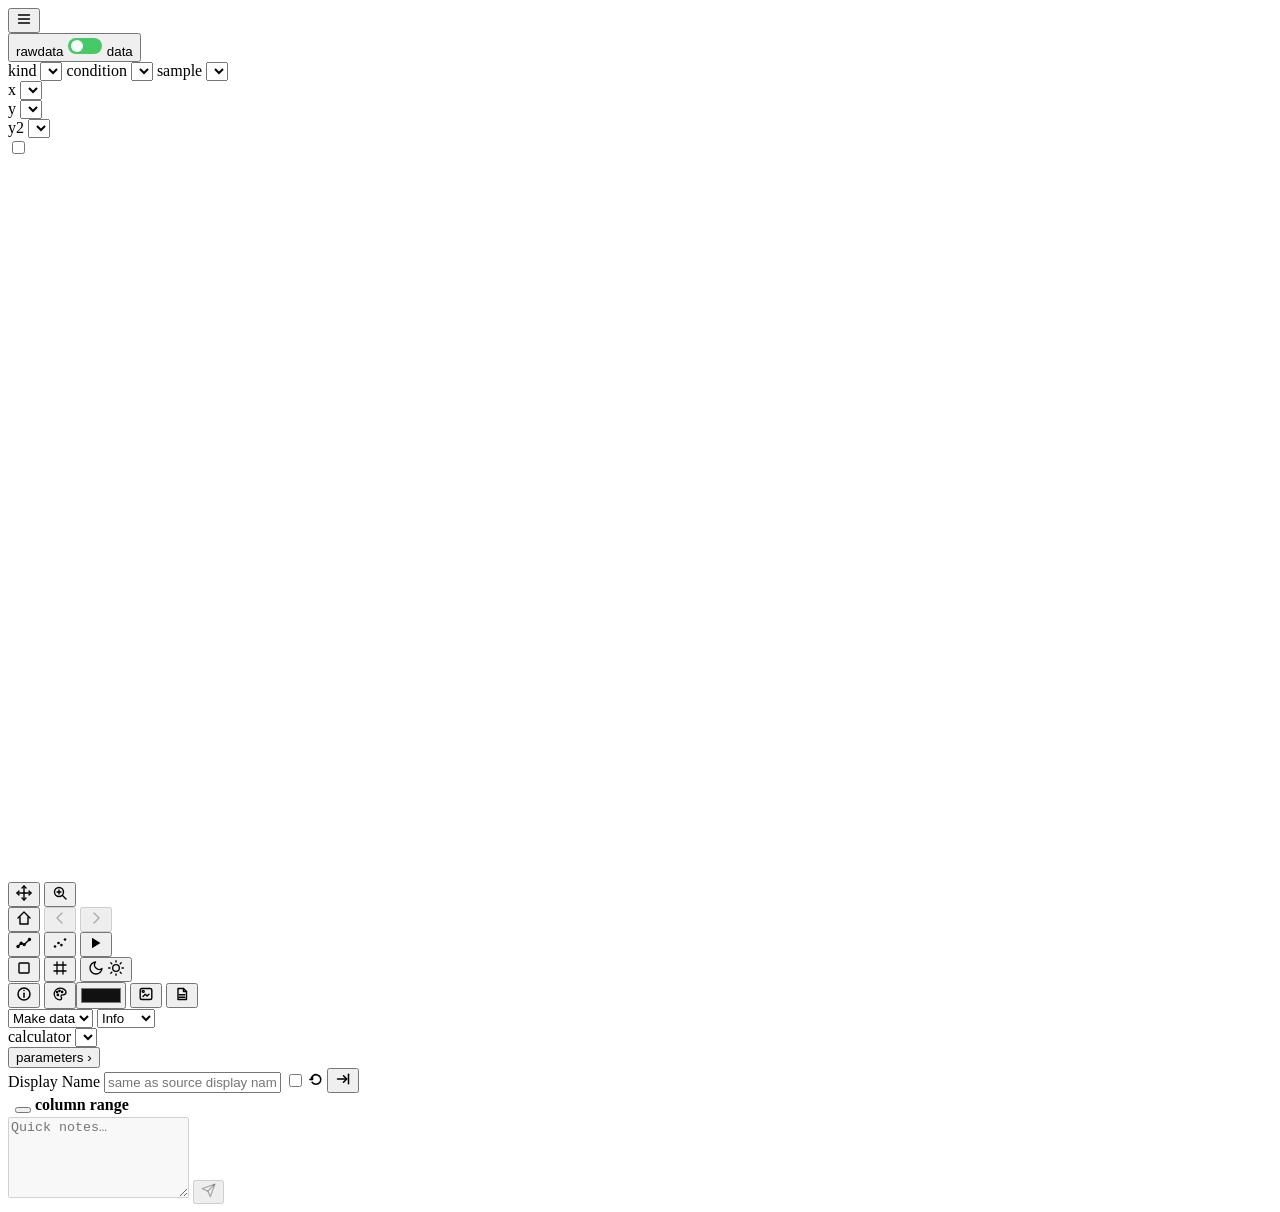
==== apps/gui/static/index.html @ 20a381e4 "feat: add create-record API and wire add_record.js into pages - server.py: /api/next-id, /api/create" ====
<!doctype html>
<html lang="ja">
<head>
  <meta charset="utf-8">
  <meta name="viewport" content="width=device-width, initial-scale=1">
  <title>Lab</title>
  <link rel="stylesheet" href="/static/theme.css?v=__STATIC_VERSION__">
  <link rel="stylesheet" href="/static/lab.css?v=__STATIC_VERSION__">
  <link rel="stylesheet" href="/static/datagen.css?v=__STATIC_VERSION__">
</head>
  <body class="viewer-page selected-rawdata" data-page="viewer" data-side-panel="info">
  <main id="viewerMain">
      <aside class="browser-pane" aria-label="Data browser">
        <div class="browser-topline">
          <div class="page-menu-wrap">
            <button class="page-menu-btn" id="pageMenuBtn" type="button" aria-label="Open menu" aria-expanded="false" aria-controls="pageMenuPopover">
              <svg width="16" height="16" viewBox="0 0 16 16" fill="none" stroke="currentColor" stroke-width="1.4" stroke-linecap="round"><path d="M2.5 4H13.5"/><path d="M2.5 8H13.5"/><path d="M2.5 12H13.5"/></svg>
            </button>
            <div class="page-menu-popover" id="pageMenuPopover" hidden>
              <a class="page-menu-link current" href="/">Workspace</a>
              <a class="page-menu-link" href="/samples/">Samples</a>
              <a class="page-menu-link" href="/calculators/">Calculators</a>
              <a class="page-menu-link" href="/experiments/">Experiments</a>
              <a class="page-menu-link" href="/analysis/">Analysis</a>
              <a class="page-menu-link" href="/build/">Build</a>
            </div>
          </div>
          <button class="browser-target-toggle" id="browserTargetToggle" type="button" title="Toggle: Raw data / Data">
            <span class="browser-target-label" data-side="raw">rawdata</span>
            <svg class="browser-target-svg" width="36" height="20" viewBox="0 0 36 20" fill="none" aria-hidden="true">
              <rect x="1" y="2" width="34" height="16" rx="8" fill="#34c759" opacity="0.9"/>
              <circle class="browser-target-knob" cx="10" cy="10" r="6" fill="#ffffff"/>
            </svg>
            <span class="browser-target-label" data-side="data">data</span>
          </button>
        </div>
        <div class="browser-filter-grid">
          <label for="measurementFilterSelect">kind</label>
          <select id="measurementFilterSelect"></select>
          <label for="timeFilterSelect">condition</label>
          <select id="timeFilterSelect"></select>
          <label for="sampleFilterSelect">sample</label>
          <select id="sampleFilterSelect"></select>
        </div>
        <div class="browser-list" id="browserTree" tabindex="0"></div>
      </aside>
    <div class="pane-splitter" id="leftSplitter" aria-hidden="true"></div>

    <section class="plot-section">
      <div class="catalog-content-head">
        <div class="catalog-content-title" id="viewerTitle"></div>
        <div class="catalog-content-meta" id="viewerMeta"></div>
      </div>
      <div class="axis-row">
        <div>
          <label class="inline" for="xAxis">x</label>
          <select id="xAxis"></select>
        </div>
        <div>
          <label class="inline" for="yAxis">y</label>
          <select id="yAxis"></select>
        </div>
        <div>
          <label class="inline" for="yAxis2">y2</label>
          <select id="yAxis2"></select>
        </div>
        <label class="check-row compact" for="dualPlotInput">
          <input id="dualPlotInput" type="checkbox">
        </label>
      </div>

      <div class="figure">
        <canvas id="plot" class="plot-canvas" width="1200" height="720"></canvas>
      </div>

      <div class="toolbar" role="toolbar" aria-label="Plot toolbar">
        <div class="tool-group">
          <button class="tool-btn" id="panBtn" title="Pan (drag to move)">
            <svg width="16" height="16" viewBox="0 0 16 16" fill="none" stroke="currentColor" stroke-width="1.4" stroke-linecap="round" stroke-linejoin="round"><path d="M8 1 V8"/><path d="M8 15 V8"/><path d="M1 8 H15"/><path d="M6 3 L8 1 L10 3"/><path d="M6 13 L8 15 L10 13"/><path d="M3 6 L1 8 L3 10"/><path d="M13 6 L15 8 L13 10"/></svg>
          </button>
          <button class="tool-btn active" id="zoomBtn" title="Zoom to rectangle (drag to select)">
            <svg width="16" height="16" viewBox="0 0 16 16" fill="none" stroke="currentColor" stroke-width="1.4" stroke-linecap="round" stroke-linejoin="round"><circle cx="7" cy="7" r="4.5"/><path d="M10.5 10.5 L14 14"/><path d="M7 5 V9"/><path d="M5 7 H9"/></svg>
          </button>
        </div>
        <div class="sep"></div>
        <div class="tool-group">
          <button class="tool-btn" id="homeBtn" title="Home (autoscale)">
            <svg width="16" height="16" viewBox="0 0 16 16" fill="none" stroke="currentColor" stroke-width="1.4" stroke-linejoin="round" stroke-linecap="round"><path d="M2 8 L8 2 L14 8"/><path d="M4 7 V14 H12 V7"/></svg>
          </button>
          <button class="tool-btn" id="backBtn" title="Back" disabled>
            <svg width="16" height="16" viewBox="0 0 16 16" fill="none" stroke="currentColor" stroke-width="1.4" stroke-linecap="round" stroke-linejoin="round"><path d="M10 3 L5 8 L10 13"/></svg>
          </button>
          <button class="tool-btn" id="forwardBtn" title="Forward" disabled>
            <svg width="16" height="16" viewBox="0 0 16 16" fill="none" stroke="currentColor" stroke-width="1.4" stroke-linecap="round" stroke-linejoin="round"><path d="M6 3 L11 8 L6 13"/></svg>
          </button>
        </div>
        <div class="sep"></div>
        <div class="tool-group">
          <button class="tool-btn active" id="plotLineModeBtn" type="button" title="Line">
            <svg width="16" height="16" viewBox="0 0 16 16" fill="none" stroke="currentColor" stroke-width="1.4" stroke-linecap="round" stroke-linejoin="round"><path d="M2 11.5 L5.2 8.2 L8.2 9.6 L13.5 4.5"/><circle cx="2" cy="11.5" r="1"/><circle cx="5.2" cy="8.2" r="1"/><circle cx="8.2" cy="9.6" r="1"/><circle cx="13.5" cy="4.5" r="1"/></svg>
          </button>
          <button class="tool-btn" id="plotScatterModeBtn" type="button" title="Scatter">
            <svg width="16" height="16" viewBox="0 0 16 16" fill="currentColor"><circle cx="3" cy="11.5" r="1.3"/><circle cx="6.5" cy="8" r="1.3"/><circle cx="9.4" cy="10.1" r="1.3"/><circle cx="13" cy="4.5" r="1.3"/></svg>
          </button>
          <button class="tool-btn" id="plotPlayBtn" type="button" title="Animate by timestamp">
            <svg width="16" height="16" viewBox="0 0 16 16" fill="currentColor"><path d="M4 2.8v10.4L12.5 8 4 2.8Z"/></svg>
          </button>
        </div>
        <div class="sep"></div>
        <div class="tool-group">
          <button class="tool-btn" id="plotSquareToggleBtn" type="button" title="Square aspect ratio" aria-pressed="false">
            <svg width="16" height="16" viewBox="0 0 16 16" fill="none" stroke="currentColor" stroke-width="1.4" stroke-linecap="round" stroke-linejoin="round"><rect x="3" y="3" width="10" height="10" rx="1"/></svg>
          </button>
          <button class="tool-btn active" id="plotGridToggleBtn" type="button" title="Toggle grid" aria-pressed="true">
            <svg width="16" height="16" viewBox="0 0 16 16" fill="none" stroke="currentColor" stroke-width="1.3" stroke-linecap="round"><line x1="5" y1="2" x2="5" y2="14"/><line x1="11" y1="2" x2="11" y2="14"/><line x1="2" y1="5" x2="14" y2="5"/><line x1="2" y1="11" x2="14" y2="11"/></svg>
          </button>
          <button class="tool-btn" id="plotThemeToggleBtn" type="button" title="Graph theme" aria-pressed="false">
            <svg class="plot-theme-icon plot-theme-icon-dark" width="16" height="16" viewBox="0 0 24 24" fill="none" stroke="currentColor" stroke-width="2" stroke-linecap="round" stroke-linejoin="round"><path d="M21 12.79A9 9 0 1 1 11.21 3 7 7 0 0 0 21 12.79z"/></svg>
            <svg class="plot-theme-icon plot-theme-icon-light" width="16" height="16" viewBox="0 0 24 24" fill="none" stroke="currentColor" stroke-width="2" stroke-linecap="round" stroke-linejoin="round"><circle cx="12" cy="12" r="5"/><path d="M12 1v2M12 21v2M4.22 4.22l1.42 1.42M18.36 18.36l1.42 1.42M1 12h2M21 12h2M4.22 19.78l1.42-1.42M18.36 5.64l1.42-1.42"/></svg>
          </button>
        </div>
        <div class="sep"></div>
        <div class="tool-group">
          <button class="tool-btn" id="plotInfoExportBtn" type="button" title="Embed info on export" aria-pressed="false">
            <svg width="16" height="16" viewBox="0 0 16 16" fill="none" stroke="currentColor" stroke-width="1.5" stroke-linecap="round"><circle cx="8" cy="8" r="6"/><path d="M8 7.2v4"/><path d="M8 4.6h.01"/></svg>
          </button>
          <div style="position: relative; display: inline-flex;">
            <button class="tool-btn" id="plotColorsBtn" type="button" title="Line color">
              <svg width="16" height="16" viewBox="0 0 16 16" fill="none" stroke="currentColor" stroke-width="1.3" stroke-linecap="round" stroke-linejoin="round"><path d="M8 2.2a5.8 5.8 0 1 0 0 11.6c.9 0 1.6-.7 1.6-1.6 0-.4-.1-.8-.3-1.1-.2-.4-.3-.6-.3-.9 0-.7.6-1.3 1.3-1.3h.9A2.8 2.8 0 0 0 14 6.1C14 4 11.3 2.2 8 2.2Z"/><circle cx="5.1" cy="6.1" r=".7" fill="currentColor"/><circle cx="7.5" cy="4.8" r=".7" fill="currentColor"/><circle cx="10.1" cy="5.9" r=".7" fill="currentColor"/><circle cx="5.9" cy="8.9" r=".7" fill="currentColor"/></svg>
            </button>
            <input id="plotColorInput" class="visually-hidden-color" type="color" value="#111111" tabindex="-1" aria-hidden="true" style="top: 100%; left: 50%;">
          </div>
          <button class="tool-btn" id="savePlotPngBtn" type="button" title="Export PNG">
            <svg width="16" height="16" viewBox="0 0 16 16" fill="none" stroke="currentColor" stroke-width="1.4" stroke-linecap="round" stroke-linejoin="round"><rect x="2.2" y="2.5" width="11.6" height="11" rx="1.8"/><path d="M5 10.5 L7.3 8.2 L9.2 10.1 L11 8.3"/><circle cx="5.2" cy="5.4" r="1"/></svg>
          </button>
          <button class="tool-btn" id="savePlotPdfBtn" type="button" title="Export PDF">
            <svg width="16" height="16" viewBox="0 0 16 16" fill="none" stroke="currentColor" stroke-width="1.4" stroke-linecap="round" stroke-linejoin="round"><path d="M4 2.5 H9.5 L12.5 5.5 V13.5 H4 Z"/><path d="M9.5 2.5 V5.5 H12.5"/><path d="M5.2 11.2 H10.8"/><path d="M5.2 8.8 H10.8"/></svg>
          </button>
        </div>
      </div>

    </section>
    <div class="pane-splitter" id="rightSplitter" aria-hidden="true"></div>

    <section class="side-section">
      <div class="side-header">
        <select class="rawdata-only side-panel-select" id="sidePanelSelect" aria-label="Right panel section">
          <option value="make">Make data</option>
          <option value="info">Info</option>
          <option value="json">JSON</option>
          <option value="links">Links</option>
        </select>
        <select class="data-only side-panel-select" id="dataInfoPanelSelect" aria-label="Right panel section">
          <option value="info">Info</option>
          <option value="json">JSON</option>
          <option value="links">Links</option>
        </select>
      </div>

      <div class="side-panels">
        <section class="side-panel data-generation-panel rawdata-only" data-panel="make">
          <div class="field">
            <label for="calculatorSelect">calculator</label>
            <select id="calculatorSelect"></select>
          </div>
          <div class="calculator-status" id="calculatorStatus"></div>
          <div class="meta-block parameter-block is-empty" id="calculatorOptionBlock">
            <div class="parameter-grid" id="calculatorOptions"></div>
          </div>
          <div class="meta-block parameter-block is-collapsed" id="parameterBlock">
            <button class="parameter-toggle" id="parameterToggle" type="button" aria-expanded="false" aria-controls="boundParameters">
              <span>parameters</span>
              <span class="parameter-toggle-chevron" aria-hidden="true">›</span>
            </button>
            <div class="parameter-grid" id="boundParameters"></div>
          </div>
          <div class="output-columns-preview" id="outputColumnsPreview" hidden></div>
          <div class="generate-row">
            <label class="field compact generate-name-field" for="dataOutputName">
              <span>Display Name</span>
              <input id="dataOutputName" placeholder="same as source display name">
            </label>
            <label class="check-row compact continuous-mode-label" for="continuousModeInput" title="Stay on current file after generating (continuous mode)">
              <input id="continuousModeInput" type="checkbox">
              <svg width="14" height="14" viewBox="0 0 16 16" fill="none" stroke="currentColor" stroke-width="1.8" stroke-linecap="round" stroke-linejoin="round"><path d="M2.5 7.5a5.5 5.5 0 1 1 1.05 3.15"/><path d="M1 7.5h3v-3"/></svg>
            </label>
            <button class="generate-btn" id="generateDataBtn" type="button" aria-label="Generate data" title="Generate data">
              <svg width="16" height="16" viewBox="0 0 16 16" fill="none" stroke="currentColor" stroke-width="1.5" stroke-linecap="round" stroke-linejoin="round"><path d="M2.5 8H11.5"/><path d="M8.5 4.8L11.7 8L8.5 11.2"/><path d="M13.5 3.2V12.8"/></svg>
            </button>
          </div>
          <div class="columns-table-wrap">
            <table>
              <thead>
                <tr>
                  <th class="col-pin-th"></th>
                  <th>
                    <div class="column-head">
                      <button class="column-preview-btn" id="previewFilterBtn" type="button" title="Preview filters on graph">
                        <span aria-hidden="true"></span>
                      </button>
                      <span>column</span>
                    </div>
                  </th>
                  <th class="col-range-th">
                    <div class="range-head">
                      <span>range</span>
                      <div class="range-head-actions" id="rangeHeadActions"></div>
                    </div>
                  </th>
                </tr>
              </thead>
              <tbody id="columnsBody"></tbody>
            </table>
          </div>
        </section>

        <section class="side-panel data-info-panel is-active" data-panel="info">
          <div class="data-info-grid rawdata-only" id="rawInfoGrid"></div>
          <div class="data-info-grid data-only" id="dataInfoGrid"></div>
          <div class="memo-panel">
            <div class="memo-input-wrap">
              <textarea class="memo-input" id="rawMemoInput" rows="5" placeholder="Quick notes…" disabled></textarea>
              <button class="memo-btn memo-save-btn" id="rawMemoSaveBtn" disabled title="Save (⌘S)"><svg width="15" height="15" viewBox="0 0 24 24" fill="none" stroke="currentColor" stroke-width="2" stroke-linecap="round" stroke-linejoin="round"><line x1="22" y1="2" x2="11" y2="13"></line><polygon points="22 2 15 22 11 13 2 9 22 2"></polygon></svg></button>
            </div>
          </div>
        </section>

        <section class="side-panel json-panel" data-panel="json">
          <div class="json-panel-body rawdata-only" id="rawJsonPanel"></div>
          <div class="json-panel-body data-only" id="dataJsonPanel"></div>
        </section>

        <section class="side-panel related-links-panel" data-panel="links">
          <div class="related-links" id="viewerRelatedLinks"></div>
        </section>
      </div>
    </section>
  </main>

  <div class="footer">
    <span class="status" id="status"></span>
  </div>

  <script src="/static/page_menu.js?v=__STATIC_VERSION__"></script>
  <script src="/static/add_record.js?v=__STATIC_VERSION__"></script>
  <script src="/static/raw_memo.js?v=__STATIC_VERSION__"></script>
  <script src="/static/pane_resize.js?v=__STATIC_VERSION__"></script>
  <script src="/static/plot_animation.js?v=__STATIC_VERSION__"></script>
  <script src="/static/plot_export.js?v=__STATIC_VERSION__"></script>
  <script src="/static/info/common.js?v=__STATIC_VERSION__"></script>
  <script src="/static/info/rawdata.js?v=__STATIC_VERSION__"></script>
  <script src="/static/info/data.js?v=__STATIC_VERSION__"></script>
  <script src="/static/viewer.js?v=__STATIC_VERSION__"></script>
</body>
</html>
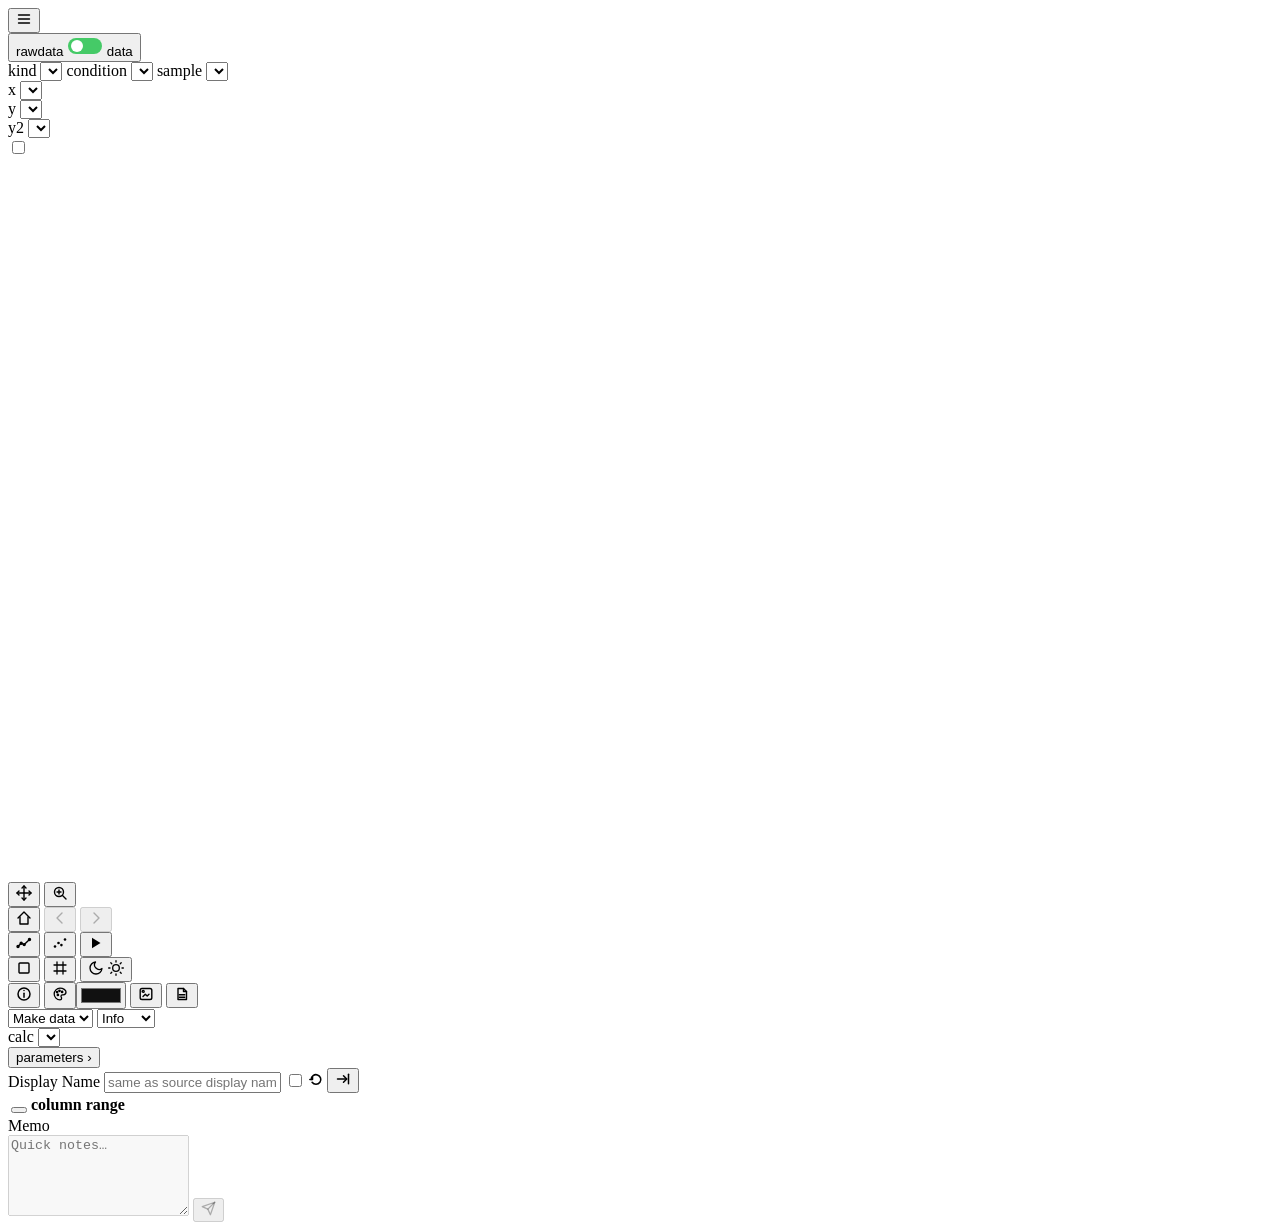
==== commit d9ddf7d3: "style(gui): ワークスペース周りのレイアウトとメモ枠の調整 - calculator 行のラベル形式と datagen 用スタイル（make-panel-row 等）を整備 - 各ページのメ" ====
--- a/apps/gui/static/index.html
+++ b/apps/gui/static/index.html
@@ -74,6 +74,7 @@
       </div>
 
       <div class="toolbar" role="toolbar" aria-label="Plot toolbar">
+        <div class="toolbar-inner">
         <div class="tool-group">
           <button class="tool-btn" id="panBtn" title="Pan (drag to move)">
             <svg width="16" height="16" viewBox="0 0 16 16" fill="none" stroke="currentColor" stroke-width="1.4" stroke-linecap="round" stroke-linejoin="round"><path d="M8 1 V8"/><path d="M8 15 V8"/><path d="M1 8 H15"/><path d="M6 3 L8 1 L10 3"/><path d="M6 13 L8 15 L10 13"/><path d="M3 6 L1 8 L3 10"/><path d="M13 6 L15 8 L13 10"/></svg>
@@ -108,7 +109,7 @@
         </div>
         <div class="sep"></div>
         <div class="tool-group">
-          <button class="tool-btn" id="plotSquareToggleBtn" type="button" title="Square aspect ratio" aria-pressed="false">
+          <button class="tool-btn active" id="plotSquareToggleBtn" type="button" title="Square aspect ratio" aria-pressed="true">
             <svg width="16" height="16" viewBox="0 0 16 16" fill="none" stroke="currentColor" stroke-width="1.4" stroke-linecap="round" stroke-linejoin="round"><rect x="3" y="3" width="10" height="10" rx="1"/></svg>
           </button>
           <button class="tool-btn active" id="plotGridToggleBtn" type="button" title="Toggle grid" aria-pressed="true">
@@ -136,6 +137,7 @@
           <button class="tool-btn" id="savePlotPdfBtn" type="button" title="Export PDF">
             <svg width="16" height="16" viewBox="0 0 16 16" fill="none" stroke="currentColor" stroke-width="1.4" stroke-linecap="round" stroke-linejoin="round"><path d="M4 2.5 H9.5 L12.5 5.5 V13.5 H4 Z"/><path d="M9.5 2.5 V5.5 H12.5"/><path d="M5.2 11.2 H10.8"/><path d="M5.2 8.8 H10.8"/></svg>
           </button>
+        </div>
         </div>
       </div>
 
@@ -159,8 +161,8 @@
 
       <div class="side-panels">
         <section class="side-panel data-generation-panel rawdata-only" data-panel="make">
-          <div class="field">
-            <label for="calculatorSelect">calculator</label>
+          <div class="make-panel-row">
+            <label class="make-panel-label" for="calculatorSelect">calc</label>
             <select id="calculatorSelect"></select>
           </div>
           <div class="calculator-status" id="calculatorStatus"></div>
@@ -174,7 +176,6 @@
             </button>
             <div class="parameter-grid" id="boundParameters"></div>
           </div>
-          <div class="output-columns-preview" id="outputColumnsPreview" hidden></div>
           <div class="generate-row">
             <label class="field compact generate-name-field" for="dataOutputName">
               <span>Display Name</span>
@@ -192,15 +193,12 @@
             <table>
               <thead>
                 <tr>
-                  <th class="col-pin-th"></th>
-                  <th>
-                    <div class="column-head">
-                      <button class="column-preview-btn" id="previewFilterBtn" type="button" title="Preview filters on graph">
-                        <span aria-hidden="true"></span>
-                      </button>
-                      <span>column</span>
-                    </div>
+                  <th class="col-pin-th">
+                    <button class="column-preview-btn" id="previewFilterBtn" type="button" title="Preview filters on graph">
+                      <span aria-hidden="true"></span>
+                    </button>
                   </th>
+                  <th><span>column</span></th>
                   <th class="col-range-th">
                     <div class="range-head">
                       <span>range</span>
@@ -217,7 +215,11 @@
         <section class="side-panel data-info-panel is-active" data-panel="info">
           <div class="data-info-grid rawdata-only" id="rawInfoGrid"></div>
           <div class="data-info-grid data-only" id="dataInfoGrid"></div>
+          <div class="attachments-section" id="attachmentsSection" hidden>
+            <div class="attachments-label">Uploads</div>
+          </div>
           <div class="memo-panel">
+            <div class="memo-label">Memo</div>
             <div class="memo-input-wrap">
               <textarea class="memo-input" id="rawMemoInput" rows="5" placeholder="Quick notes…" disabled></textarea>
               <button class="memo-btn memo-save-btn" id="rawMemoSaveBtn" disabled title="Save (⌘S)"><svg width="15" height="15" viewBox="0 0 24 24" fill="none" stroke="currentColor" stroke-width="2" stroke-linecap="round" stroke-linejoin="round"><line x1="22" y1="2" x2="11" y2="13"></line><polygon points="22 2 15 22 11 13 2 9 22 2"></polygon></svg></button>
@@ -250,6 +252,7 @@
   <script src="/static/info/common.js?v=__STATIC_VERSION__"></script>
   <script src="/static/info/rawdata.js?v=__STATIC_VERSION__"></script>
   <script src="/static/info/data.js?v=__STATIC_VERSION__"></script>
+  <script src="/static/drop_upload.js?v=__STATIC_VERSION__"></script>
   <script src="/static/viewer.js?v=__STATIC_VERSION__"></script>
 </body>
 </html>
